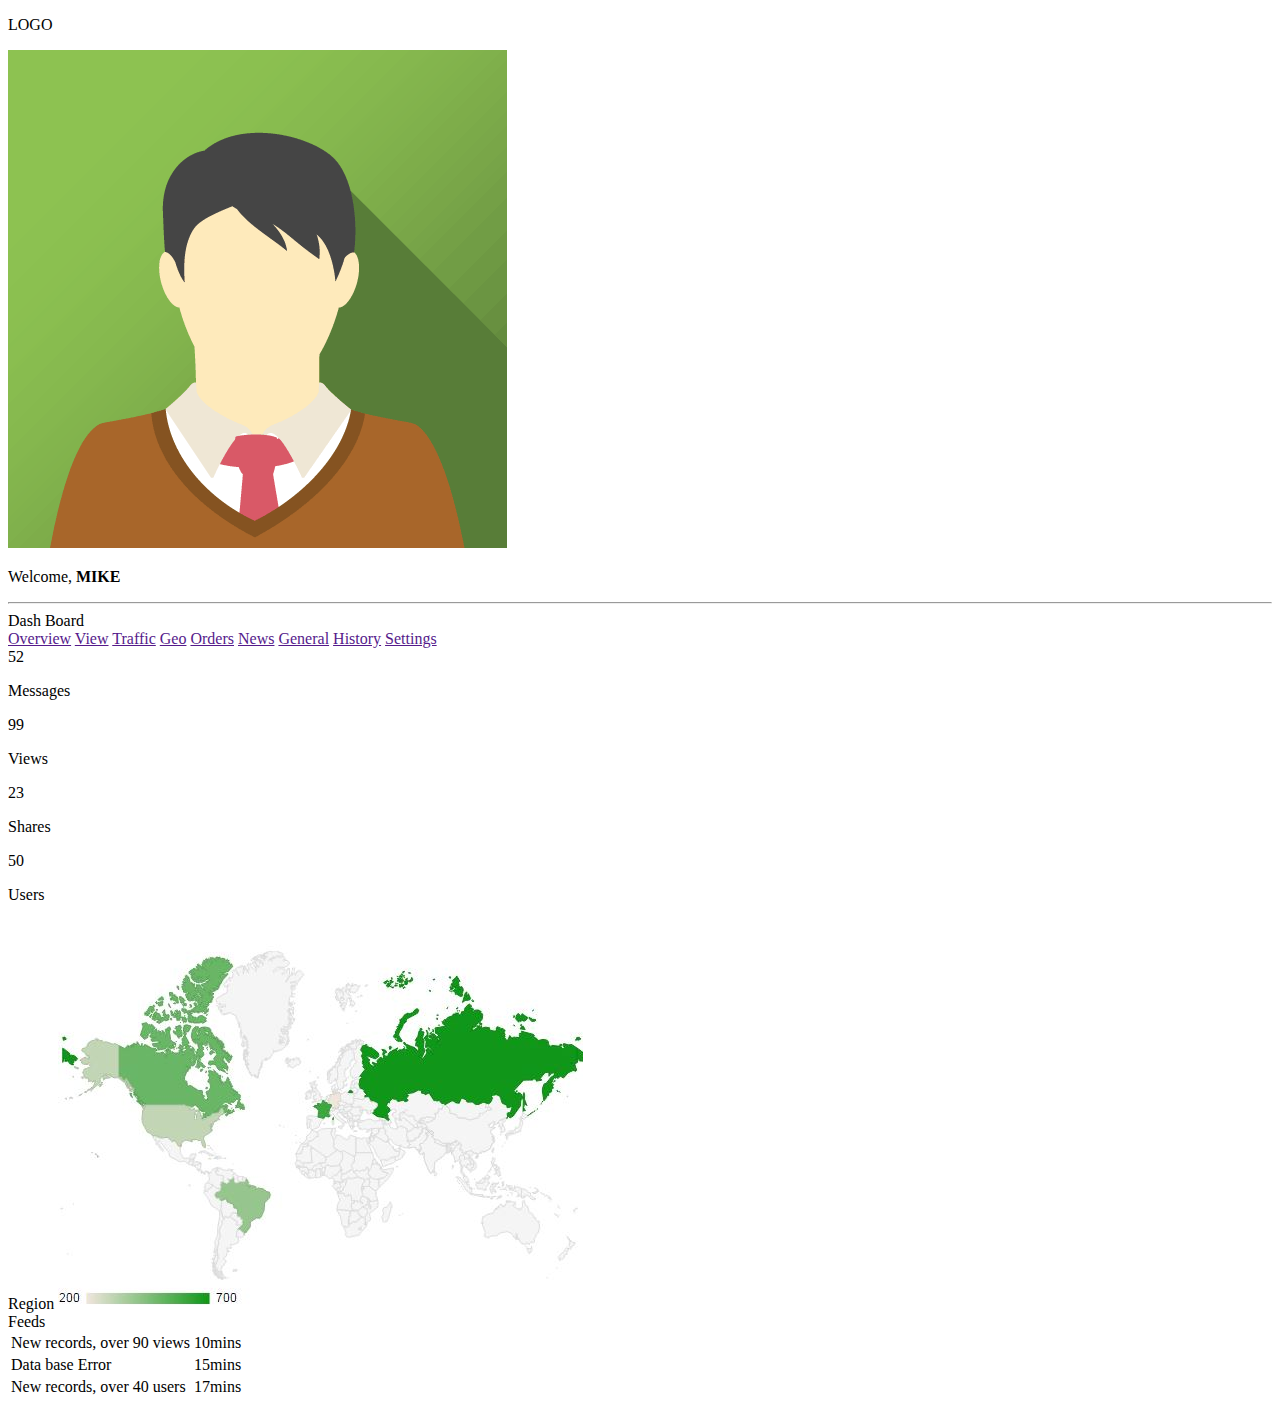
==== dashboard.html @ eacc0c26 "Committing my project for the first time" ====
<!DOCTYPE html>
<html lang="en">
<head>
    <meta charset="UTF-8">
    <meta http-equiv="X-UA-Compatible" content="IE=edge">
    <meta name="viewport" content="width=device-width, initial-scale=1.0">
    <title>Dashboard</title>
</head>
<body>
    <header>
        <p>LOGO</p>
    </header>
    <nav>
        <div>
            <img src="images/avatar2.png" alt="">
            <p>Welcome, <strong>MIKE</strong></p>
        </div>
        <hr>
        <span>Dash Board</span>
        <div>
            <a href="">Overview</a>
            <a href="">View</a>
            <a href="">Traffic</a>
            <a href="">Geo</a>
            <a href="">Orders</a>
            <a href="">News</a>
            <a href="">General</a>
            <a href="">History</a>
            <a href="">Settings</a>
        </div>
    </nav>
    <div class="container">
        <div class="dashboard">
            <div class="red">
                <span>52</span>
                <p> Messages</p>
            </div>
            <div class="blue">
                <span>99</span>
                <p>Views</p>
            </div>
            <div class="green">
                <span>23</span>
                <p>Shares</p>
            </div>
            <div class="gold">
                <span>50</span>
                <p>Users</p>
            </div>

        </div>


        <div class="region">
            <div>
                <span>Region</span>
                <img src="images/region.jpg" alt="">
            </div>
        </div>
             <span> Feeds</span>
             <table>
                <tr>
                    <td>New records, over 90 views </td>
                    <td>10mins</td>

                </tr>
                <tr>
                    <td>
                        Data base Error
                    </td>
                    <td>
                        15mins
                    </td>
                </tr>
                <tr>
                    <td>
                        New records, over 40 users
                    </td>
                    <td>
                        17mins
                    </td>
                </tr>

             </table>
    
    
    
    
    
    
    
    
    
    
    
    
    
    
    
    
    
    
    
    
    
    
    
    
    
    
    
    
    
    
    
    
    
    
    
    </div>
    
</body>
</html>
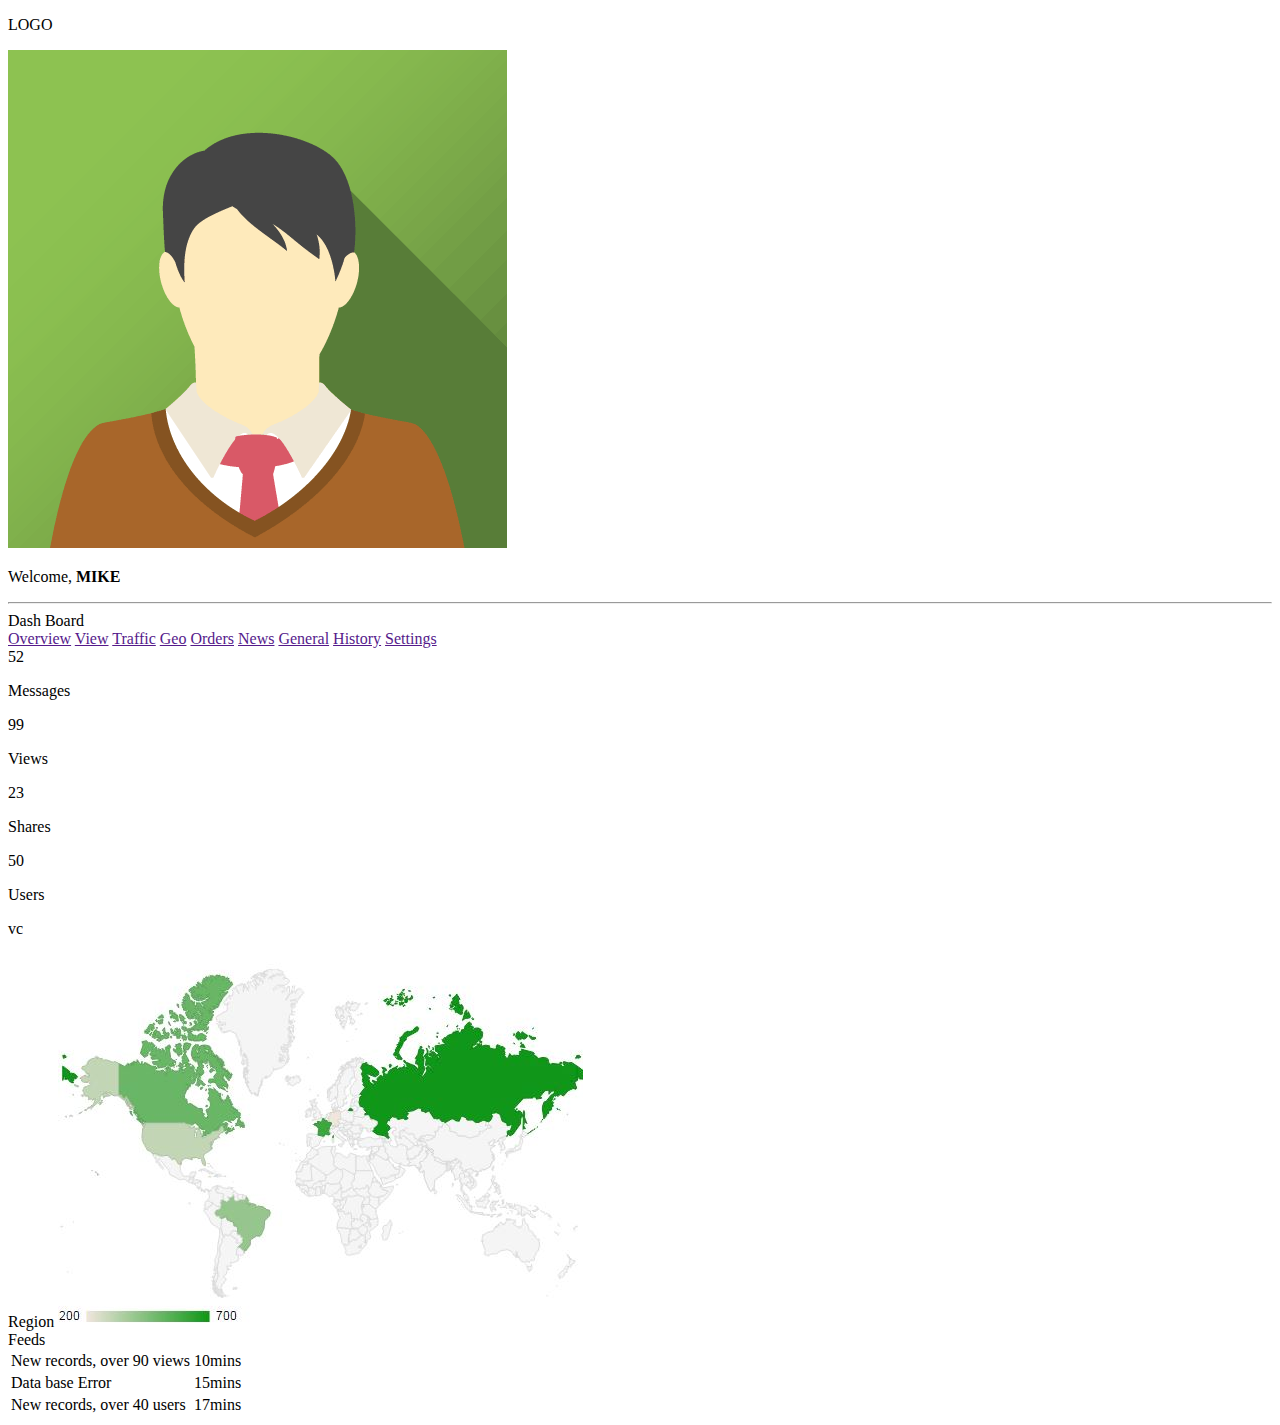
==== commit 5673bda1: "commit files" ====
--- a/dashboard.html
+++ b/dashboard.html
@@ -49,7 +49,7 @@
             </div>
 
         </div>
-
+vc
 
         <div class="region">
             <div>
